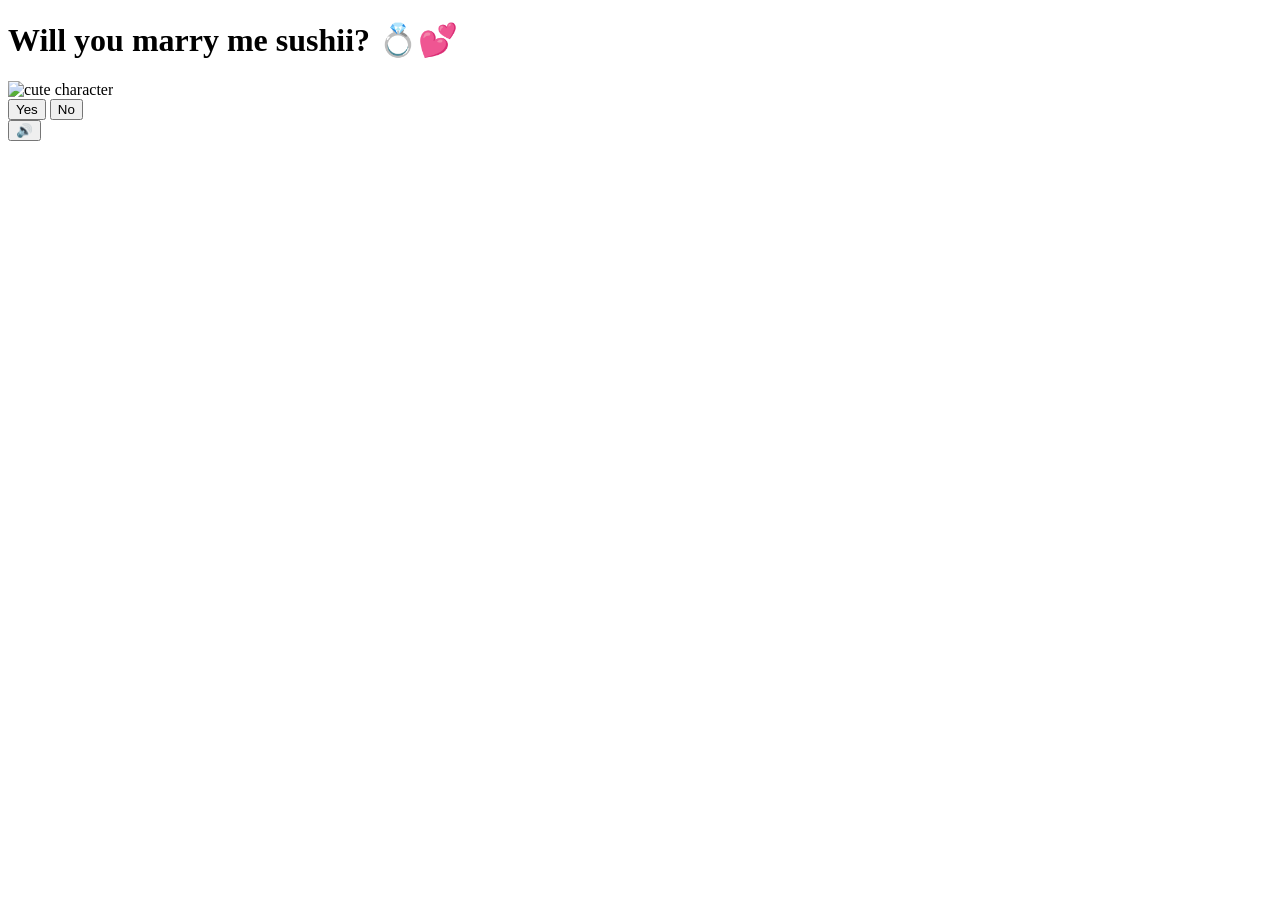
==== index.html @ ca2a32c5 "Update index.html" ====
<!DOCTYPE html>
<html lang="en">
<head>
    <meta charset="UTF-8">
    <meta name="viewport" content="width=device-width, initial-scale=1.0">
    <title>Will you marry me sushii? 💍💕</title>
    <link rel="preconnect" href="https://fonts.googleapis.com">
    <link href="https://fonts.googleapis.com/css2?family=Nunito:wght@400;700;800;900&display=swap" rel="stylesheet">
    <link rel="stylesheet" href="style.css">
</head>
<body>
    <div class="hearts-bg"></div>

    <div class="container">
        <h1>Will you marry me sushii? 💍💕</h1>

        <div class="gif-container">
            <img id="cat-gif" src="https://media1.tenor.com/m/BWHJrJQ6XrAAAAAC/will-you-marry-me.gif" alt="cute character">
        </div>

        <div class="buttons">
            <button id="yes-btn" onclick="handleYesClick()">Yes</button>
            <button id="no-btn" onclick="handleNoClick()">No</button>
        </div>
        <div id="tease-toast"></div>
    </div>

    <audio id="bg-music" loop autoplay muted>
        <source src="music/beabadoobee - Glue Song (Lyrics).mp3" type="audio/mpeg">
    </audio>

    <button id="music-toggle" onclick="toggleMusic()" title="Toggle music">🔊</button>

    <script src="script.js"></script>
</body>
</html>
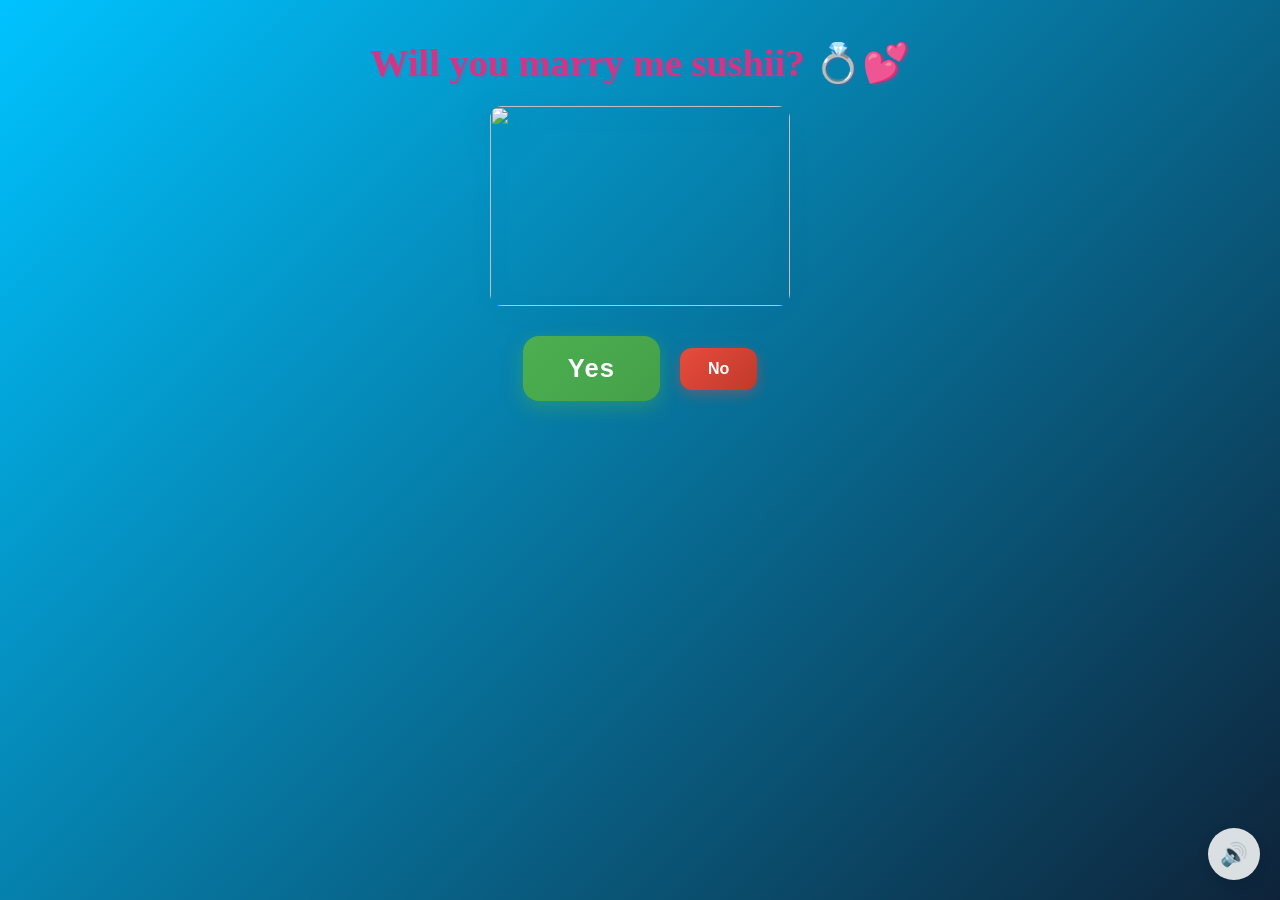
==== commit 81581fb1: "Update index.html" ====
--- a/index.html
+++ b/index.html
@@ -15,7 +15,7 @@
         <h1>Will you marry me sushii? 💍💕</h1>
 
         <div class="gif-container">
-            <img id="cat-gif" src="https://media1.tenor.com/m/BWHJrJQ6XrAAAAAC/will-you-marry-me.gif" alt="cute character">
+            <img id="cat-gif" src="https://media.tenor.com/OVcN3WE7GpIAAAAi/bubu-dudu-bubu.gif" style="width:300px; border-radius:12px; alt="cute character">
         </div>
 
         <div class="buttons">
--- a/style.css
+++ b/style.css
@@ -0,0 +1,210 @@
+* {
+    margin: 0;
+    padding: 0;
+    box-sizing: border-box;
+}
+
+body {
+  background: linear-gradient(-45deg, #000000, #00ffff, #0f172a, #00c3ff);
+  background-size: 400% 400%;
+  animation: gradientMove 10s ease infinite;
+  color: white;
+}
+@keyframes gradientMove {
+  0% {
+    background-position: 0% 50%;
+  }
+  50% {
+    background-position: 100% 50%;
+  }
+  100% {
+    background-position: 0% 50%;
+  }
+}
+
+/* Floating hearts background */
+.hearts-bg {
+    position: fixed;
+    top: 0; left: 0; right: 0; bottom: 0;
+    pointer-events: none;
+    z-index: 0;
+    overflow: hidden;
+}
+
+.hearts-bg::before,
+.hearts-bg::after {
+    content: '💕 💗 💖 💝 💓';
+    position: absolute;
+    font-size: 1.5rem;
+    opacity: 0.15;
+    animation: floatHearts 12s linear infinite;
+    white-space: nowrap;
+    top: 100%;
+    left: 10%;
+}
+
+.hearts-bg::after {
+    animation-delay: 6s;
+    left: 60%;
+    content: '💗 💕 💓 💖 💝';
+}
+
+@keyframes floatHearts {
+    from { transform: translateY(0); opacity: 0.15; }
+    to { transform: translateY(-110vh); opacity: 0; }
+}
+
+.container {
+    position: relative;
+    z-index: 1;
+    text-align: center;
+    padding: 40px 20px;
+}
+
+h1 {
+    font-size: 2.4rem;
+    color: #d63384;
+    font-weight: 900;
+    margin-bottom: 20px;
+    text-shadow: 2px 2px 0px rgba(214, 51, 132, 0.2);
+    animation: wiggle 2s ease-in-out infinite;
+}
+
+@keyframes wiggle {
+    0%, 100% { transform: rotate(-1deg); }
+    50% { transform: rotate(1deg); }
+}
+
+.gif-container {
+    margin: 20px auto;
+    display: flex;
+    justify-content: center;
+}
+
+#cat-gif {
+    width: 200px;
+    height: 200px;
+    object-fit: contain;
+    filter: drop-shadow(0 8px 16px rgba(0,0,0,0.15));
+    transition: opacity 0.3s ease;
+}
+
+.buttons {
+    display: flex;
+    gap: 20px;
+    justify-content: center;
+    align-items: center;
+    margin-top: 30px;
+    flex-wrap: wrap;
+}
+
+#yes-btn {
+    background: linear-gradient(135deg, #4CAF50, #45a049);
+    color: white;
+    border: none;
+    border-radius: 16px;
+    font-size: 1.6rem;
+    font-weight: 900;
+    font-family: 'Nunito', sans-serif;
+    padding: 18px 45px;
+    cursor: pointer;
+    transition: transform 0.15s, box-shadow 0.15s;
+    box-shadow: 0 6px 20px rgba(76, 175, 80, 0.45);
+    letter-spacing: 1px;
+}
+
+#yes-btn:hover {
+    transform: scale(1.06) translateY(-2px);
+    box-shadow: 0 10px 28px rgba(76, 175, 80, 0.55);
+}
+
+#yes-btn:active {
+    transform: scale(0.98);
+}
+
+#no-btn {
+    background: linear-gradient(135deg, #e74c3c, #c0392b);
+    color: white;
+    border: none;
+    border-radius: 12px;
+    font-size: 1rem;
+    font-weight: 700;
+    font-family: 'Nunito', sans-serif;
+    padding: 12px 28px;
+    cursor: pointer;
+    transition: background 0.2s, left 0.25s ease, top 0.25s ease;
+    box-shadow: 0 4px 14px rgba(231, 76, 60, 0.4);
+}
+
+#no-btn:hover {
+    background: linear-gradient(135deg, #c0392b, #a93226);
+}
+
+
+#tease-toast {
+    margin-top: 14px;
+    font-size: 1rem;
+    color: #d63384;
+    font-weight: 700;
+    font-style: italic;
+    opacity: 0;
+    transform: translateY(6px);
+    transition: opacity 0.3s ease, transform 0.3s ease;
+    min-height: 1.5rem;
+}
+
+#tease-toast.show {
+    opacity: 1;
+    transform: translateY(0);
+}
+
+/* Music toggle button */
+#music-toggle {
+    position: fixed;
+    bottom: 20px;
+    right: 20px;
+    background: rgba(255, 255, 255, 0.85);
+    border: none;
+    border-radius: 50%;
+    width: 52px;
+    height: 52px;
+    font-size: 1.4rem;
+    cursor: pointer;
+    backdrop-filter: blur(10px);
+    box-shadow: 0 4px 12px rgba(0, 0, 0, 0.12);
+    transition: transform 0.2s;
+    z-index: 100;
+}
+
+#music-toggle:hover {
+    transform: scale(1.1);
+}
+
+/* Yes page specific */
+.yes-container h1.yes-title {
+    font-size: 2.8rem;
+    animation: bounceTitle 0.6s ease infinite alternate;
+}
+
+@keyframes bounceTitle {
+    from { transform: translateY(0) rotate(-1deg); }
+    to { transform: translateY(-12px) rotate(1deg); }
+}
+
+.yes-message {
+    font-size: 1.4rem;
+    color: #e91e8c;
+    font-weight: 700;
+    margin-top: 24px;
+    animation: fadeIn 1s ease 0.5s both;
+}
+
+@keyframes fadeIn {
+    from { opacity: 0; transform: translateY(10px); }
+    to { opacity: 1; transform: translateY(0); }
+}
+
+.yes-container #cat-gif {
+    width: 260px;
+    height: 260px;
+}
